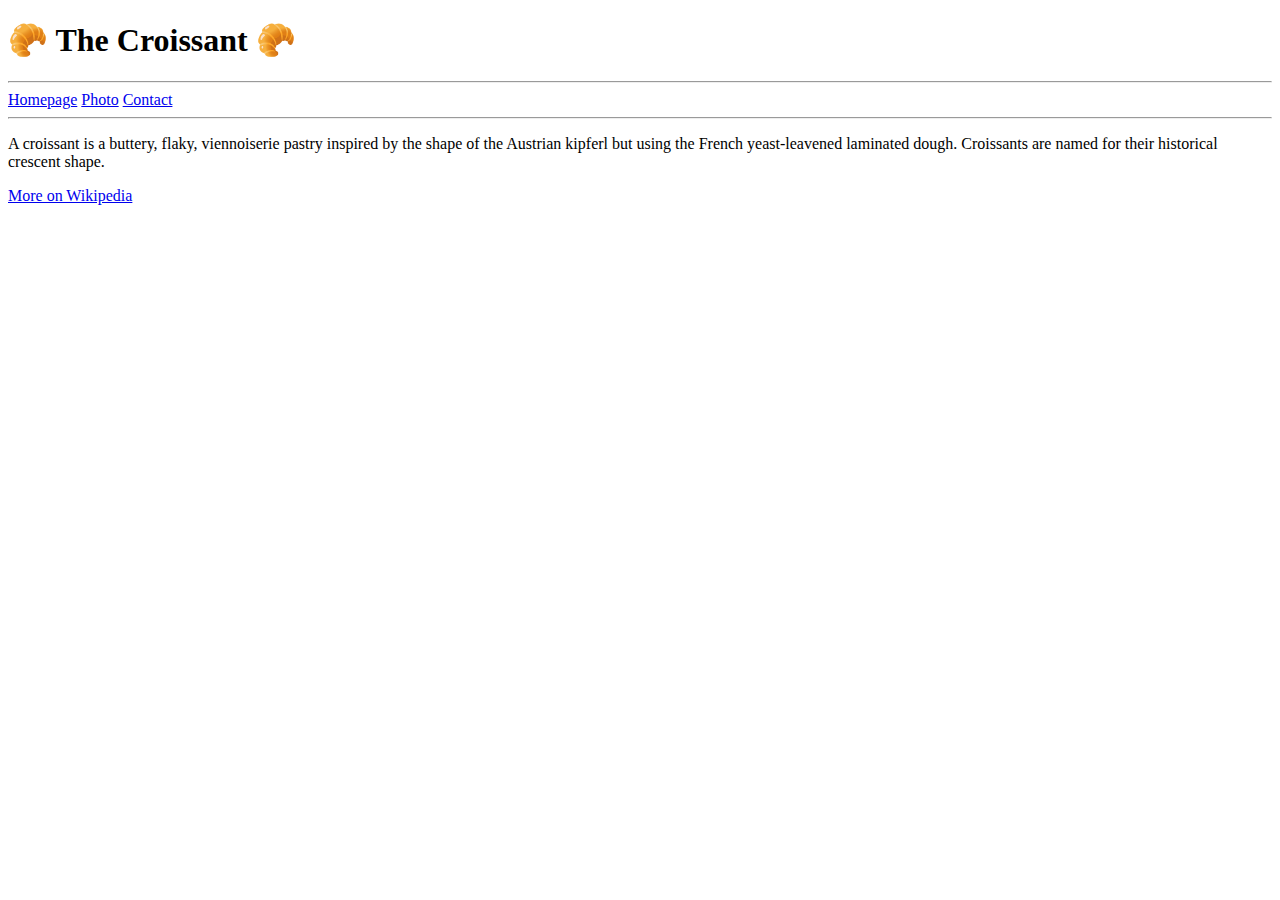
==== index.html @ 8e10991d "Basic HTML" ====
<!DOCTYPE html>
<html lang="en">

<head>
  <meta charset="UTF-8">
  <meta http-equiv="X-UA-Compatible" content="IE=edge">
  <meta name="viewport" content="width=device-width, initial-scale=1.0">
  <link href="https://cdn.jsdelivr.net/npm/bootstrap@5.3.1/dist/css/bootstrap.min.css" rel="stylesheet"
    integrity="sha384-4bw+/aepP/YC94hEpVNVgiZdgIC5+VKNBQNGCHeKRQN+PtmoHDEXuppvnDJzQIu9" crossorigin="anonymous">
  <link rel="stylesheet" href="/src/style.css">
  <title>Croissant Lesson 5</title>
</head>

<body>
  <h1>🥐 The Croissant 🥐</h1>
  <hr>
  <a href="/">Homepage</a>
  <a href="/photo.html">Photo</a>
  <a href="/contact.html">Contact</a>
  <hr>
  <p>A croissant is a buttery, flaky, viennoiserie pastry inspired by the shape of the Austrian kipferl but using the
    French
    yeast-leavened laminated dough. Croissants are named for their historical crescent shape.</p>
  <a href="https://www.google.com/url?sa=t&rct=j&q=&esrc=s&source=web&cd=&cad=rja&uact=8&ved=2ahUKEwjO6umnpLuAAxX6hf0HHaMVCzQQmhN6BAhIEAI&url=https%3A%2F%2Fen.wikipedia.org%2Fwiki%2FCroissant&usg=AOvVaw3zREjnhnesre97y8b7FnL4&opi=89978449"
    target="_blank">More
    on Wikipedia</a>

</body>

</html>
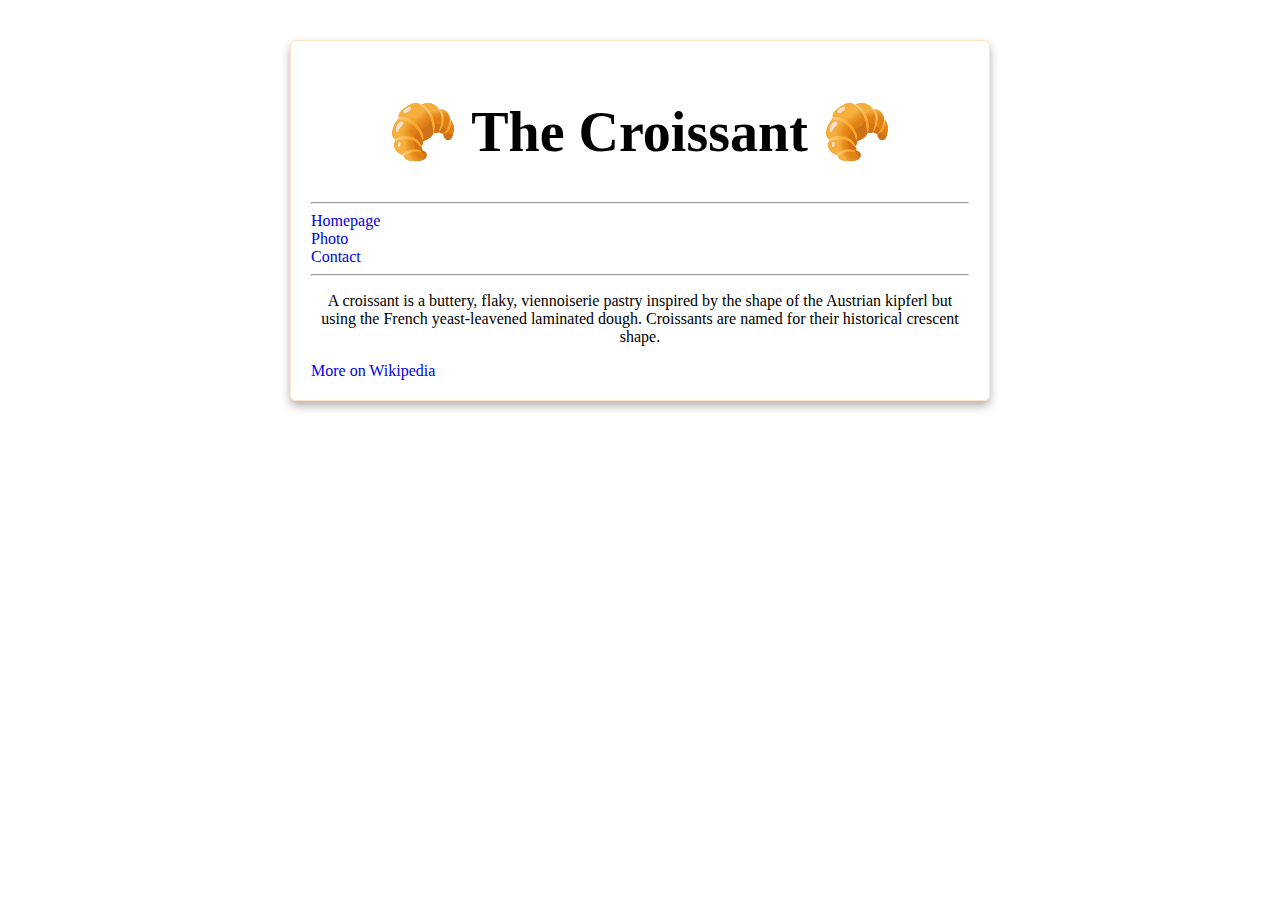
==== commit 048f56ec: "Add some CSS" ====
--- a/index.html
+++ b/index.html
@@ -12,19 +12,23 @@
 </head>
 
 <body>
-  <h1>🥐 The Croissant 🥐</h1>
-  <hr>
-  <a href="/">Homepage</a>
-  <a href="/photo.html">Photo</a>
-  <a href="/contact.html">Contact</a>
-  <hr>
-  <p>A croissant is a buttery, flaky, viennoiserie pastry inspired by the shape of the Austrian kipferl but using the
-    French
-    yeast-leavened laminated dough. Croissants are named for their historical crescent shape.</p>
-  <a href="https://www.google.com/url?sa=t&rct=j&q=&esrc=s&source=web&cd=&cad=rja&uact=8&ved=2ahUKEwjO6umnpLuAAxX6hf0HHaMVCzQQmhN6BAhIEAI&url=https%3A%2F%2Fen.wikipedia.org%2Fwiki%2FCroissant&usg=AOvVaw3zREjnhnesre97y8b7FnL4&opi=89978449"
-    target="_blank">More
-    on Wikipedia</a>
-
+  <div class="container">
+    <h1>🥐 The Croissant 🥐</h1>
+    <hr>
+    <div class="row">
+      <a class="text-center col-sm-4" href="/">Homepage</a>
+      <a class="text-center col-sm-4" href="/photo.html">Photo</a>
+      <a class="text-center col-sm-4" href="/contact.html">Contact</a>
+    </div>
+    <hr>
+    <p>A croissant is a buttery, flaky, viennoiserie pastry inspired by the shape of the Austrian kipferl but using
+      the
+      French
+      yeast-leavened laminated dough. Croissants are named for their historical crescent shape.</p>
+    <a href="https://www.google.com/url?sa=t&rct=j&q=&esrc=s&source=web&cd=&cad=rja&uact=8&ved=2ahUKEwjO6umnpLuAAxX6hf0HHaMVCzQQmhN6BAhIEAI&url=https%3A%2F%2Fen.wikipedia.org%2Fwiki%2FCroissant&usg=AOvVaw3zREjnhnesre97y8b7FnL4&opi=89978449"
+      target="_blank" class="text-center">More
+      on Wikipedia</a>
+  </div>
 </body>
 
 </html>--- a/src/style.css
+++ b/src/style.css
@@ -0,0 +1,33 @@
+body {
+  display: block;
+  margin: 40px auto;
+  max-width: 700px;
+}
+
+h1,
+h2,
+p {
+  text-align: center;
+}
+
+h1,
+h2 {
+  font-weight: bold;
+}
+
+h1 {
+  font-size: 56px;
+}
+
+a {
+  display: block;
+  margin: 0 auto;
+  text-decoration: none;
+}
+
+.container {
+  padding: 20px;
+  border: 1px solid bisque;
+  border-radius: 6px;
+  box-shadow: 0 5px 10px rgba(0, 0, 0, 0.3);
+}
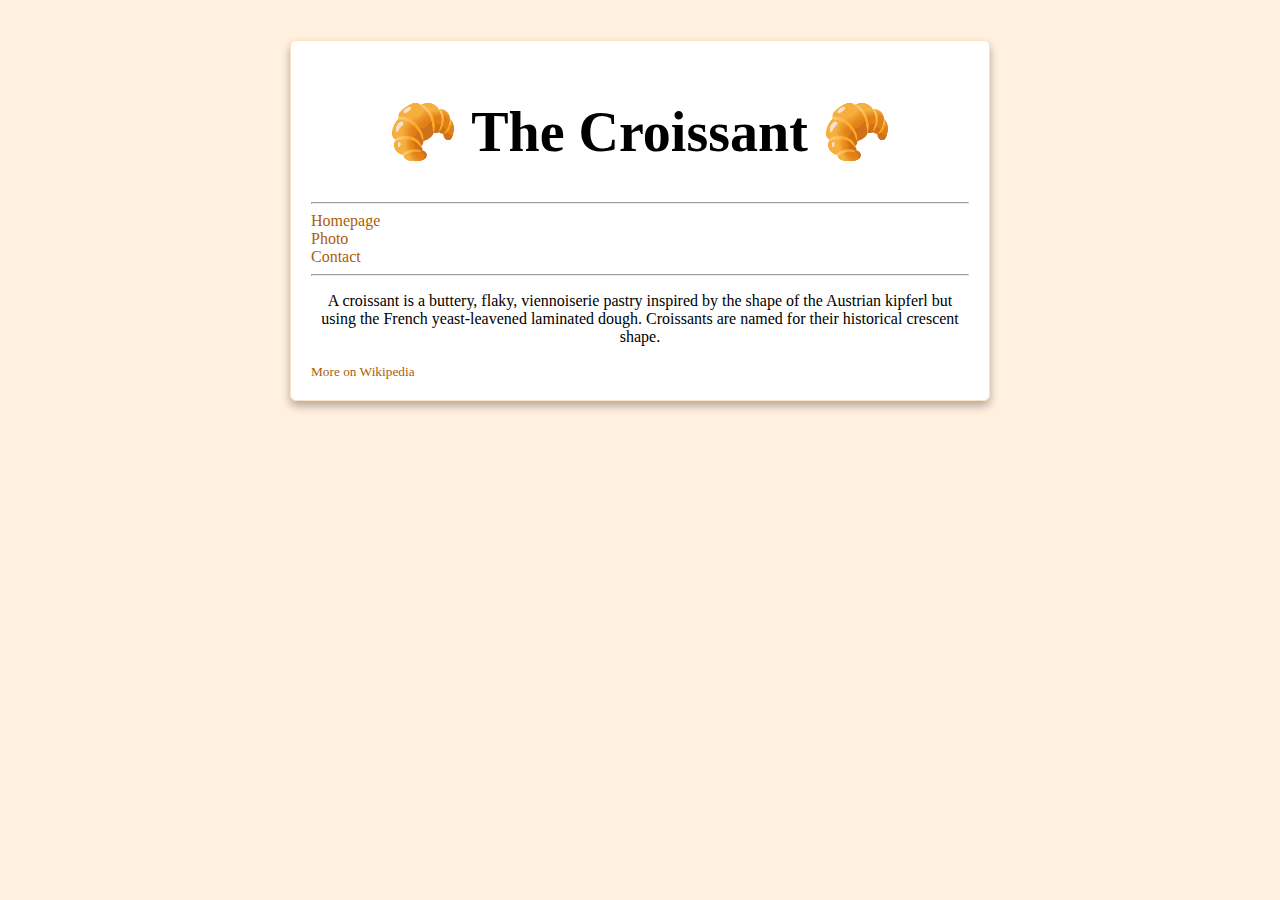
==== commit a292a35c: "CSS links, Background" ====
--- a/index.html
+++ b/index.html
@@ -26,8 +26,8 @@
       French
       yeast-leavened laminated dough. Croissants are named for their historical crescent shape.</p>
     <a href="https://www.google.com/url?sa=t&rct=j&q=&esrc=s&source=web&cd=&cad=rja&uact=8&ved=2ahUKEwjO6umnpLuAAxX6hf0HHaMVCzQQmhN6BAhIEAI&url=https%3A%2F%2Fen.wikipedia.org%2Fwiki%2FCroissant&usg=AOvVaw3zREjnhnesre97y8b7FnL4&opi=89978449"
-      target="_blank" class="text-center">More
-      on Wikipedia</a>
+      target="_blank" class="text-center"> <small>More
+        on Wikipedia</small></a>
   </div>
 </body>
 
--- a/src/style.css
+++ b/src/style.css
@@ -1,4 +1,5 @@
 body {
+  background: rgb(255, 240, 223);
   display: block;
   margin: 40px auto;
   max-width: 700px;
@@ -23,9 +24,19 @@
   display: block;
   margin: 0 auto;
   text-decoration: none;
+  color: rgb(172, 93, 9);
+}
+
+a:hover {
+  text-decoration: underline;
+}
+
+a:visited {
+  color: rgb(147, 147, 147);
 }
 
 .container {
+  background: white;
   padding: 20px;
   border: 1px solid bisque;
   border-radius: 6px;
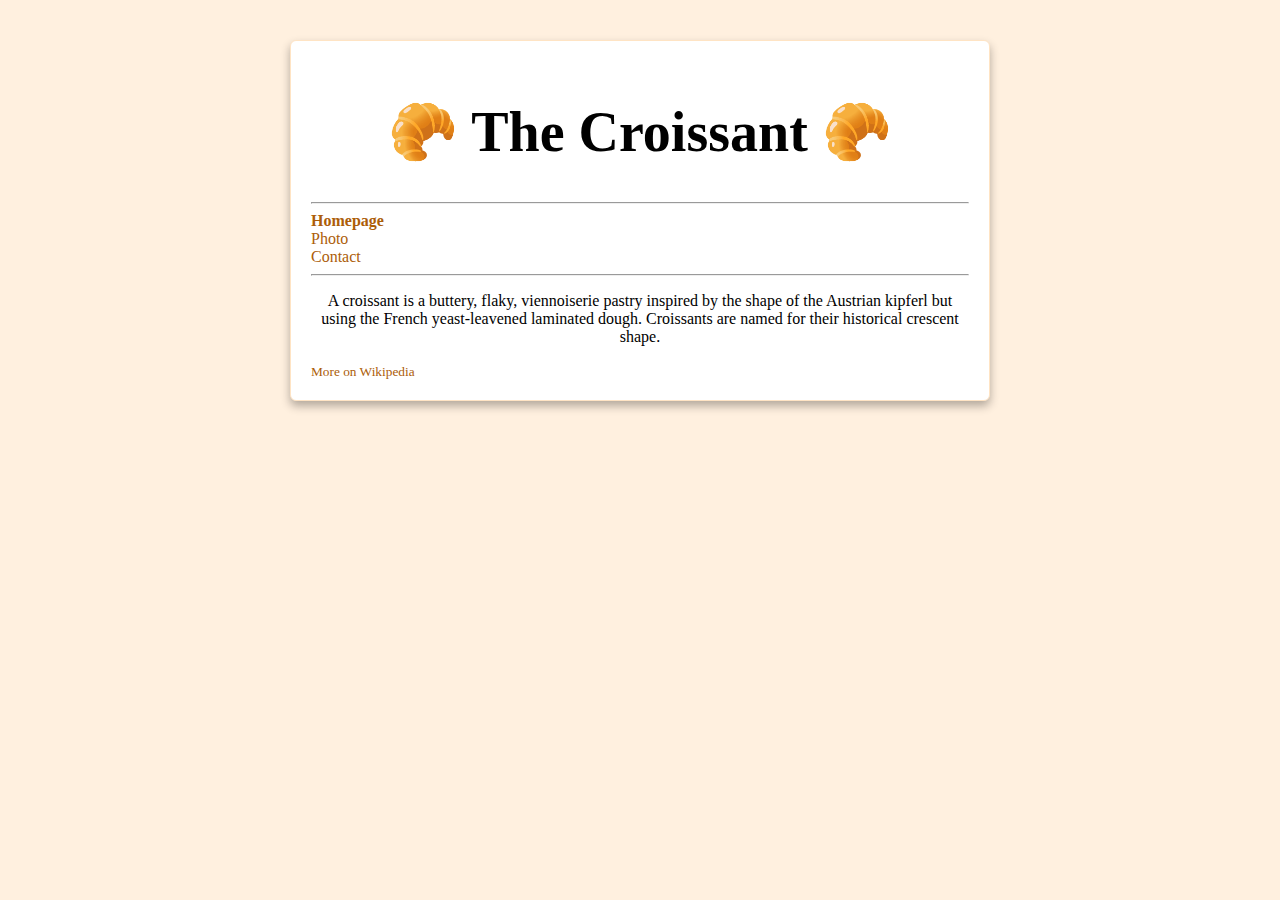
==== commit ce8da450: "SEO nad active Nav" ====
--- a/index.html
+++ b/index.html
@@ -3,12 +3,14 @@
 
 <head>
   <meta charset="UTF-8">
+  <meta name="description" content="Learn about the delicousness of Croissants. Who invented them when and where?
+      Order our homemade Croissants to your doorstep">
   <meta http-equiv="X-UA-Compatible" content="IE=edge">
   <meta name="viewport" content="width=device-width, initial-scale=1.0">
   <link href="https://cdn.jsdelivr.net/npm/bootstrap@5.3.1/dist/css/bootstrap.min.css" rel="stylesheet"
     integrity="sha384-4bw+/aepP/YC94hEpVNVgiZdgIC5+VKNBQNGCHeKRQN+PtmoHDEXuppvnDJzQIu9" crossorigin="anonymous">
   <link rel="stylesheet" href="/src/style.css">
-  <title>Croissant Lesson 5</title>
+  <title>The Croissant – Lesson 5</title>
 </head>
 
 <body>
@@ -16,9 +18,9 @@
     <h1>🥐 The Croissant 🥐</h1>
     <hr>
     <div class="row">
-      <a class="text-center col-sm-4" href="/">Homepage</a>
-      <a class="text-center col-sm-4" href="/photo.html">Photo</a>
-      <a class="text-center col-sm-4" href="/contact.html">Contact</a>
+      <a class="text-center col-sm-4 active" href="/" title="Croissants Home">Homepage</a>
+      <a class="text-center col-sm-4" href="/photo.html" title="Croissants Picture">Photo</a>
+      <a class="text-center col-sm-4" href="/contact.html" title="Croissants Contact">Contact</a>
     </div>
     <hr>
     <p>A croissant is a buttery, flaky, viennoiserie pastry inspired by the shape of the Austrian kipferl but using
--- a/src/style.css
+++ b/src/style.css
@@ -35,6 +35,10 @@
   color: rgb(147, 147, 147);
 }
 
+.active {
+  font-weight: bold;
+}
+
 .container {
   background: white;
   padding: 20px;
